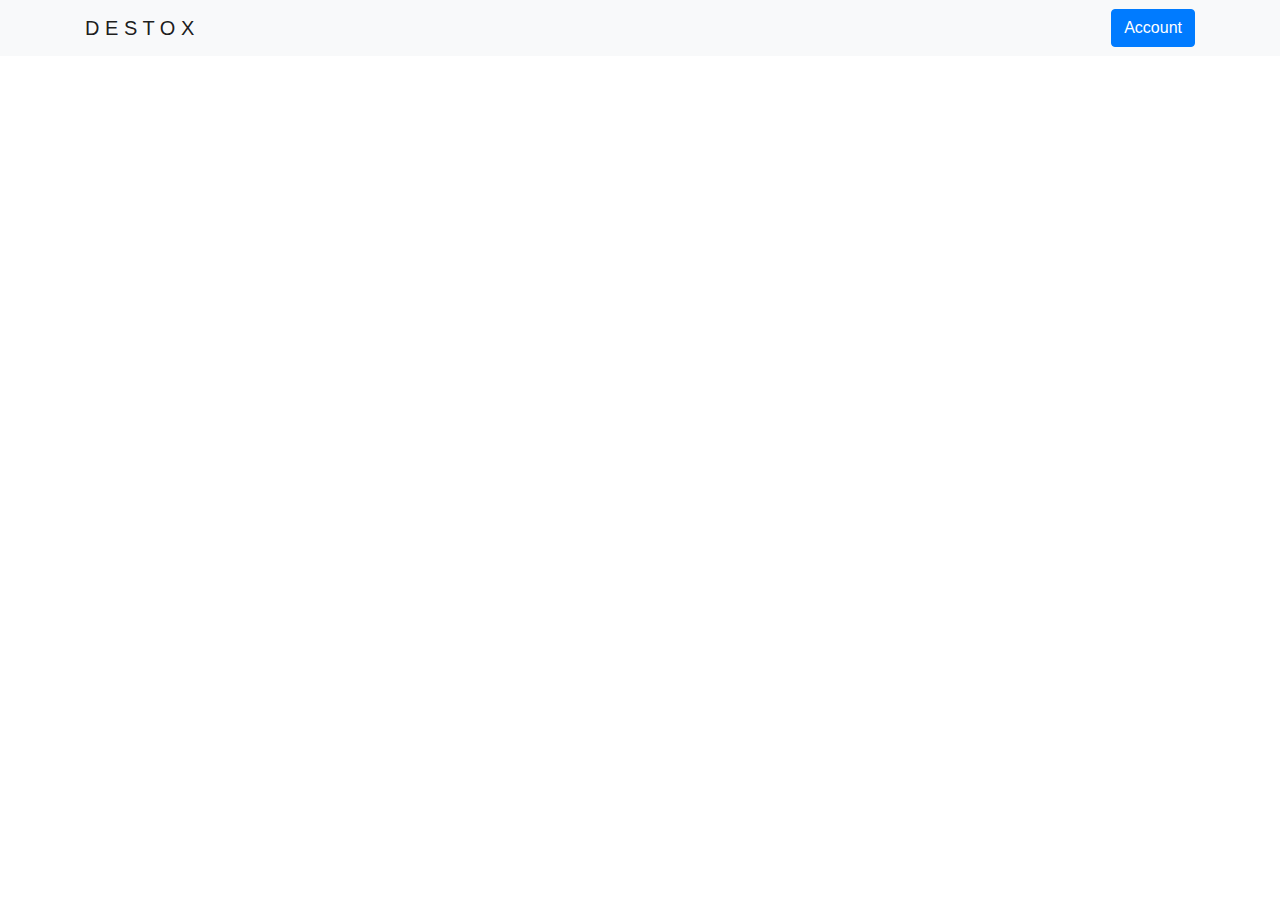
==== account.html @ 7f55df7a "Create account.html" ====
<!DOCTYPE html>
<html lang="en">
<link rel="icon" type="image/png" sizes="32x32" href="satelyte.png">

<head>

  <meta charset="utf-8">
  <meta name="viewport" content="width=device-width, initial-scale=1, shrink-to-fit=no">
  <meta name="description" content="Client Area">
  <meta name="author" content="">

  <title>Account Login | Destox</title>

  <!-- Bootstrap core CSS -->
  <link href="vendor/bootstrap/css/bootstrap.min.css" rel="stylesheet">

  <!-- Custom fonts for this template -->
  <link href="vendor/fontawesome-free/css/all.min.css" rel="stylesheet">
  <link href="vendor/simple-line-icons/css/simple-line-icons.css" rel="stylesheet" type="text/css">
  <link href="https://fonts.googleapis.com/css?family=Lato:300,400,700,300italic,400italic,700italic" rel="stylesheet" type="text/css">

  <!-- Custom styles for this template -->
  <link href="css/landing-page.min.css" rel="stylesheet">

</head>

<body>

  <!-- Navigation -->
  <nav class="navbar navbar-light bg-light static-top">
    <div class="container">
      <a class="navbar-brand" href="#">D E S T O X</a>
      <a class="btn btn-primary" href="#">Account</a>
    </div>
  </nav>
---- vendor/simple-line-icons/css/simple-line-icons.css ----
@font-face {
  font-family: 'simple-line-icons';
  src: url('../fonts/Simple-Line-Icons.eot?v=2.4.0');
  src: url('../fonts/Simple-Line-Icons.eot?v=2.4.0#iefix') format('embedded-opentype'), url('../fonts/Simple-Line-Icons.woff2?v=2.4.0') format('woff2'), url('../fonts/Simple-Line-Icons.ttf?v=2.4.0') format('truetype'), url('../fonts/Simple-Line-Icons.woff?v=2.4.0') format('woff'), url('../fonts/Simple-Line-Icons.svg?v=2.4.0#simple-line-icons') format('svg');
  font-weight: normal;
  font-style: normal;
}
/*
 Use the following CSS code if you want to have a class per icon.
 Instead of a list of all class selectors, you can use the generic [class*="icon-"] selector, but it's slower:
*/
.icon-user,
.icon-people,
.icon-user-female,
.icon-user-follow,
.icon-user-following,
.icon-user-unfollow,
.icon-login,
.icon-logout,
.icon-emotsmile,
.icon-phone,
.icon-call-end,
.icon-call-in,
.icon-call-out,
.icon-map,
.icon-location-pin,
.icon-direction,
.icon-directions,
.icon-compass,
.icon-layers,
.icon-menu,
.icon-list,
.icon-options-vertical,
.icon-options,
.icon-arrow-down,
.icon-arrow-left,
.icon-arrow-right,
.icon-arrow-up,
.icon-arrow-up-circle,
.icon-arrow-left-circle,
.icon-arrow-right-circle,
.icon-arrow-down-circle,
.icon-check,
.icon-clock,
.icon-plus,
.icon-minus,
.icon-close,
.icon-event,
.icon-exclamation,
.icon-organization,
.icon-trophy,
.icon-screen-smartphone,
.icon-screen-desktop,
.icon-plane,
.icon-notebook,
.icon-mustache,
.icon-mouse,
.icon-magnet,
.icon-energy,
.icon-disc,
.icon-cursor,
.icon-cursor-move,
.icon-crop,
.icon-chemistry,
.icon-speedometer,
.icon-shield,
.icon-screen-tablet,
.icon-magic-wand,
.icon-hourglass,
.icon-graduation,
.icon-ghost,
.icon-game-controller,
.icon-fire,
.icon-eyeglass,
.icon-envelope-open,
.icon-envelope-letter,
.icon-bell,
.icon-badge,
.icon-anchor,
.icon-wallet,
.icon-vector,
.icon-speech,
.icon-puzzle,
.icon-printer,
.icon-present,
.icon-playlist,
.icon-pin,
.icon-picture,
.icon-handbag,
.icon-globe-alt,
.icon-globe,
.icon-folder-alt,
.icon-folder,
.icon-film,
.icon-feed,
.icon-drop,
.icon-drawer,
.icon-docs,
.icon-doc,
.icon-diamond,
.icon-cup,
.icon-calculator,
.icon-bubbles,
.icon-briefcase,
.icon-book-open,
.icon-basket-loaded,
.icon-basket,
.icon-bag,
.icon-action-undo,
.icon-action-redo,
.icon-wrench,
.icon-umbrella,
.icon-trash,
.icon-tag,
.icon-support,
.icon-frame,
.icon-size-fullscreen,
.icon-size-actual,
.icon-shuffle,
.icon-share-alt,
.icon-share,
.icon-rocket,
.icon-question,
.icon-pie-chart,
.icon-pencil,
.icon-note,
.icon-loop,
.icon-home,
.icon-grid,
.icon-graph,
.icon-microphone,
.icon-music-tone-alt,
.icon-music-tone,
.icon-earphones-alt,
.icon-earphones,
.icon-equalizer,
.icon-like,
.icon-dislike,
.icon-control-start,
.icon-control-rewind,
.icon-control-play,
.icon-control-pause,
.icon-control-forward,
.icon-control-end,
.icon-volume-1,
.icon-volume-2,
.icon-volume-off,
.icon-calendar,
.icon-bulb,
.icon-chart,
.icon-ban,
.icon-bubble,
.icon-camrecorder,
.icon-camera,
.icon-cloud-download,
.icon-cloud-upload,
.icon-envelope,
.icon-eye,
.icon-flag,
.icon-heart,
.icon-info,
.icon-key,
.icon-link,
.icon-lock,
.icon-lock-open,
.icon-magnifier,
.icon-magnifier-add,
.icon-magnifier-remove,
.icon-paper-clip,
.icon-paper-plane,
.icon-power,
.icon-refresh,
.icon-reload,
.icon-settings,
.icon-star,
.icon-symbol-female,
.icon-symbol-male,
.icon-target,
.icon-credit-card,
.icon-paypal,
.icon-social-tumblr,
.icon-social-twitter,
.icon-social-facebook,
.icon-social-instagram,
.icon-social-linkedin,
.icon-social-pinterest,
.icon-social-github,
.icon-social-google,
.icon-social-reddit,
.icon-social-skype,
.icon-social-dribbble,
.icon-social-behance,
.icon-social-foursqare,
.icon-social-soundcloud,
.icon-social-spotify,
.icon-social-stumbleupon,
.icon-social-youtube,
.icon-social-dropbox,
.icon-social-vkontakte,
.icon-social-steam {
  font-family: 'simple-line-icons';
  speak: none;
  font-style: normal;
  font-weight: normal;
  font-variant: normal;
  text-transform: none;
  line-height: 1;
  /* Better Font Rendering =========== */
  -webkit-font-smoothing: antialiased;
  -moz-osx-font-smoothing: grayscale;
}
.icon-user:before {
  content: "\e005";
}
.icon-people:before {
  content: "\e001";
}
.icon-user-female:before {
  content: "\e000";
}
.icon-user-follow:before {
  content: "\e002";
}
.icon-user-following:before {
  content: "\e003";
}
.icon-user-unfollow:before {
  content: "\e004";
}
.icon-login:before {
  content: "\e066";
}
.icon-logout:before {
  content: "\e065";
}
.icon-emotsmile:before {
  content: "\e021";
}
.icon-phone:before {
  content: "\e600";
}
.icon-call-end:before {
  content: "\e048";
}
.icon-call-in:before {
  content: "\e047";
}
.icon-call-out:before {
  content: "\e046";
}
.icon-map:before {
  content: "\e033";
}
.icon-location-pin:before {
  content: "\e096";
}
.icon-direction:before {
  content: "\e042";
}
.icon-directions:before {
  content: "\e041";
}
.icon-compass:before {
  content: "\e045";
}
.icon-layers:before {
  content: "\e034";
}
.icon-menu:before {
  content: "\e601";
}
.icon-list:before {
  content: "\e067";
}
.icon-options-vertical:before {
  content: "\e602";
}
.icon-options:before {
  content: "\e603";
}
.icon-arrow-down:before {
  content: "\e604";
}
.icon-arrow-left:before {
  content: "\e605";
}
.icon-arrow-right:before {
  content: "\e606";
}
.icon-arrow-up:before {
  content: "\e607";
}
.icon-arrow-up-circle:before {
  content: "\e078";
}
.icon-arrow-left-circle:before {
  content: "\e07a";
}
.icon-arrow-right-circle:before {
  content: "\e079";
}
.icon-arrow-down-circle:before {
  content: "\e07b";
}
.icon-check:before {
  content: "\e080";
}
.icon-clock:before {
  content: "\e081";
}
.icon-plus:before {
  content: "\e095";
}
.icon-minus:before {
  content: "\e615";
}
.icon-close:before {
  content: "\e082";
}
.icon-event:before {
  content: "\e619";
}
.icon-exclamation:before {
  content: "\e617";
}
.icon-organization:before {
  content: "\e616";
}
.icon-trophy:before {
  content: "\e006";
}
.icon-screen-smartphone:before {
  content: "\e010";
}
.icon-screen-desktop:before {
  content: "\e011";
}
.icon-plane:before {
  content: "\e012";
}
.icon-notebook:before {
  content: "\e013";
}
.icon-mustache:before {
  content: "\e014";
}
.icon-mouse:before {
  content: "\e015";
}
.icon-magnet:before {
  content: "\e016";
}
.icon-energy:before {
  content: "\e020";
}
.icon-disc:before {
  content: "\e022";
}
.icon-cursor:before {
  content: "\e06e";
}
.icon-cursor-move:before {
  content: "\e023";
}
.icon-crop:before {
  content: "\e024";
}
.icon-chemistry:before {
  content: "\e026";
}
.icon-speedometer:before {
  content: "\e007";
}
.icon-shield:before {
  content: "\e00e";
}
.icon-screen-tablet:before {
  content: "\e00f";
}
.icon-magic-wand:before {
  content: "\e017";
}
.icon-hourglass:before {
  content: "\e018";
}
.icon-graduation:before {
  content: "\e019";
}
.icon-ghost:before {
  content: "\e01a";
}
.icon-game-controller:before {
  content: "\e01b";
}
.icon-fire:before {
  content: "\e01c";
}
.icon-eyeglass:before {
  content: "\e01d";
}
.icon-envelope-open:before {
  content: "\e01e";
}
.icon-envelope-letter:before {
  content: "\e01f";
}
.icon-bell:before {
  content: "\e027";
}
.icon-badge:before {
  content: "\e028";
}
.icon-anchor:before {
  content: "\e029";
}
.icon-wallet:before {
  content: "\e02a";
}
.icon-vector:before {
  content: "\e02b";
}
.icon-speech:before {
  content: "\e02c";
}
.icon-puzzle:before {
  content: "\e02d";
}
.icon-printer:before {
  content: "\e02e";
}
.icon-present:before {
  content: "\e02f";
}
.icon-playlist:before {
  content: "\e030";
}
.icon-pin:before {
  content: "\e031";
}
.icon-picture:before {
  content: "\e032";
}
.icon-handbag:before {
  content: "\e035";
}
.icon-globe-alt:before {
  content: "\e036";
}
.icon-globe:before {
  content: "\e037";
}
.icon-folder-alt:before {
  content: "\e039";
}
.icon-folder:before {
  content: "\e089";
}
.icon-film:before {
  content: "\e03a";
}
.icon-feed:before {
  content: "\e03b";
}
.icon-drop:before {
  content: "\e03e";
}
.icon-drawer:before {
  content: "\e03f";
}
.icon-docs:before {
  content: "\e040";
}
.icon-doc:before {
  content: "\e085";
}
.icon-diamond:before {
  content: "\e043";
}
.icon-cup:before {
  content: "\e044";
}
.icon-calculator:before {
  content: "\e049";
}
.icon-bubbles:before {
  content: "\e04a";
}
.icon-briefcase:before {
  content: "\e04b";
}
.icon-book-open:before {
  content: "\e04c";
}
.icon-basket-loaded:before {
  content: "\e04d";
}
.icon-basket:before {
  content: "\e04e";
}
.icon-bag:before {
  content: "\e04f";
}
.icon-action-undo:before {
  content: "\e050";
}
.icon-action-redo:before {
  content: "\e051";
}
.icon-wrench:before {
  content: "\e052";
}
.icon-umbrella:before {
  content: "\e053";
}
.icon-trash:before {
  content: "\e054";
}
.icon-tag:before {
  content: "\e055";
}
.icon-support:before {
  content: "\e056";
}
.icon-frame:before {
  content: "\e038";
}
.icon-size-fullscreen:before {
  content: "\e057";
}
.icon-size-actual:before {
  content: "\e058";
}
.icon-shuffle:before {
  content: "\e059";
}
.icon-share-alt:before {
  content: "\e05a";
}
.icon-share:before {
  content: "\e05b";
}
.icon-rocket:before {
  content: "\e05c";
}
.icon-question:before {
  content: "\e05d";
}
.icon-pie-chart:before {
  content: "\e05e";
}
.icon-pencil:before {
  content: "\e05f";
}
.icon-note:before {
  content: "\e060";
}
.icon-loop:before {
  content: "\e064";
}
.icon-home:before {
  content: "\e069";
}
.icon-grid:before {
  content: "\e06a";
}
.icon-graph:before {
  content: "\e06b";
}
.icon-microphone:before {
  content: "\e063";
}
.icon-music-tone-alt:before {
  content: "\e061";
}
.icon-music-tone:before {
  content: "\e062";
}
.icon-earphones-alt:before {
  content: "\e03c";
}
.icon-earphones:before {
  content: "\e03d";
}
.icon-equalizer:before {
  content: "\e06c";
}
.icon-like:before {
  content: "\e068";
}
.icon-dislike:before {
  content: "\e06d";
}
.icon-control-start:before {
  content: "\e06f";
}
.icon-control-rewind:before {
  content: "\e070";
}
.icon-control-play:before {
  content: "\e071";
}
.icon-control-pause:before {
  content: "\e072";
}
.icon-control-forward:before {
  content: "\e073";
}
.icon-control-end:before {
  content: "\e074";
}
.icon-volume-1:before {
  content: "\e09f";
}
.icon-volume-2:before {
  content: "\e0a0";
}
.icon-volume-off:before {
  content: "\e0a1";
}
.icon-calendar:before {
  content: "\e075";
}
.icon-bulb:before {
  content: "\e076";
}
.icon-chart:before {
  content: "\e077";
}
.icon-ban:before {
  content: "\e07c";
}
.icon-bubble:before {
  content: "\e07d";
}
.icon-camrecorder:before {
  content: "\e07e";
}
.icon-camera:before {
  content: "\e07f";
}
.icon-cloud-download:before {
  content: "\e083";
}
.icon-cloud-upload:before {
  content: "\e084";
}
.icon-envelope:before {
  content: "\e086";
}
.icon-eye:before {
  content: "\e087";
}
.icon-flag:before {
  content: "\e088";
}
.icon-heart:before {
  content: "\e08a";
}
.icon-info:before {
  content: "\e08b";
}
.icon-key:before {
  content: "\e08c";
}
.icon-link:before {
  content: "\e08d";
}
.icon-lock:before {
  content: "\e08e";
}
.icon-lock-open:before {
  content: "\e08f";
}
.icon-magnifier:before {
  content: "\e090";
}
.icon-magnifier-add:before {
  content: "\e091";
}
.icon-magnifier-remove:before {
  content: "\e092";
}
.icon-paper-clip:before {
  content: "\e093";
}
.icon-paper-plane:before {
  content: "\e094";
}
.icon-power:before {
  content: "\e097";
}
.icon-refresh:before {
  content: "\e098";
}
.icon-reload:before {
  content: "\e099";
}
.icon-settings:before {
  content: "\e09a";
}
.icon-star:before {
  content: "\e09b";
}
.icon-symbol-female:before {
  content: "\e09c";
}
.icon-symbol-male:before {
  content: "\e09d";
}
.icon-target:before {
  content: "\e09e";
}
.icon-credit-card:before {
  content: "\e025";
}
.icon-paypal:before {
  content: "\e608";
}
.icon-social-tumblr:before {
  content: "\e00a";
}
.icon-social-twitter:before {
  content: "\e009";
}
.icon-social-facebook:before {
  content: "\e00b";
}
.icon-social-instagram:before {
  content: "\e609";
}
.icon-social-linkedin:before {
  content: "\e60a";
}
.icon-social-pinterest:before {
  content: "\e60b";
}
.icon-social-github:before {
  content: "\e60c";
}
.icon-social-google:before {
  content: "\e60d";
}
.icon-social-reddit:before {
  content: "\e60e";
}
.icon-social-skype:before {
  content: "\e60f";
}
.icon-social-dribbble:before {
  content: "\e00d";
}
.icon-social-behance:before {
  content: "\e610";
}
.icon-social-foursqare:before {
  content: "\e611";
}
.icon-social-soundcloud:before {
  content: "\e612";
}
.icon-social-spotify:before {
  content: "\e613";
}
.icon-social-stumbleupon:before {
  content: "\e614";
}
.icon-social-youtube:before {
  content: "\e008";
}
.icon-social-dropbox:before {
  content: "\e00c";
}
.icon-social-vkontakte:before {
  content: "\e618";
}
.icon-social-steam:before {
  content: "\e620";
}
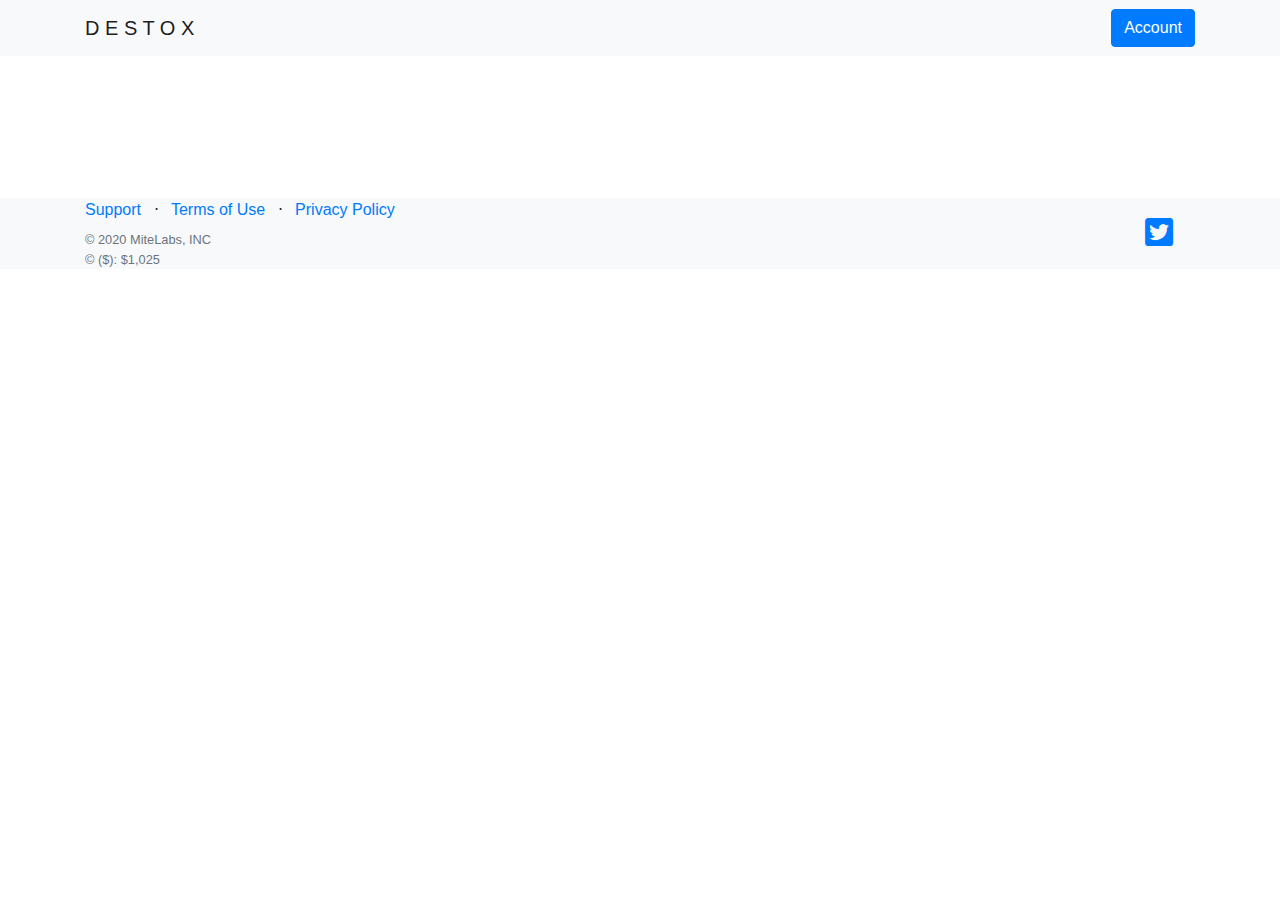
==== commit 58180296: "Update account.html" ====
--- a/account.html
+++ b/account.html
@@ -30,6 +30,64 @@
   <nav class="navbar navbar-light bg-light static-top">
     <div class="container">
       <a class="navbar-brand" href="#">D E S T O X</a>
-      <a class="btn btn-primary" href="#">Account</a>
+      <a class="btn btn-primary" href="account">Account</a>
     </div>
   </nav>
+  
+<!-- Masthead -->
+  <header class="masthead text-white text-center">
+    <div class="overlay"></div>
+    <div class="container">
+      <div class="row">
+        <div class="col-xl-9 mx-auto">
+          <h1 class="mb-5">We are currently at 100% Usage.</h1>
+          <h2 class="text-white text-center">Please come back later to create an account.</h2>
+        </div>
+              </div>
+            </div>
+          </form>
+        </div>
+      </div>
+    </div>
+  </header>
+
+  <!-- Footer -->
+  <footer class="footer bg-light">
+    <div class="container">
+      <div class="row">
+        <div class="col-lg-6 h-100 text-center text-lg-left my-auto">
+          <ul class="list-inline mb-2">
+            <li class="list-inline-item">
+              <a href="#">Support</a>
+            </li>
+            <li class="list-inline-item">&sdot;</li>
+            <li class="list-inline-item">
+              <a href="#">Terms of Use</a>
+            </li>
+            <li class="list-inline-item">&sdot;</li>
+            <li class="list-inline-item">
+              <a href="#">Privacy Policy</a>
+            </li>
+          </ul>
+          <p class="text-muted small mb-4 mb-lg-0">&copy; 2020 MiteLabs, INC</p>
+          <p class="text-muted small mb-4 mb-lg-0">&copy; ($): $1,025</p>
+        </div>
+        <div class="col-lg-6 h-100 text-center text-lg-right my-auto">
+            <li class="list-inline-item mr-3">
+              <a href="https://twitter.com/mitelabs">
+                <i class="fab fa-twitter-square fa-2x fa-fw"></i>
+              </a>
+            </li>
+          </ul>
+        </div>
+      </div>
+    </div>
+  </footer>
+
+  <!-- Bootstrap core JavaScript -->
+  <script src="vendor/jquery/jquery.min.js"></script>
+  <script src="vendor/bootstrap/js/bootstrap.bundle.min.js"></script>
+
+</body>
+
+</html>
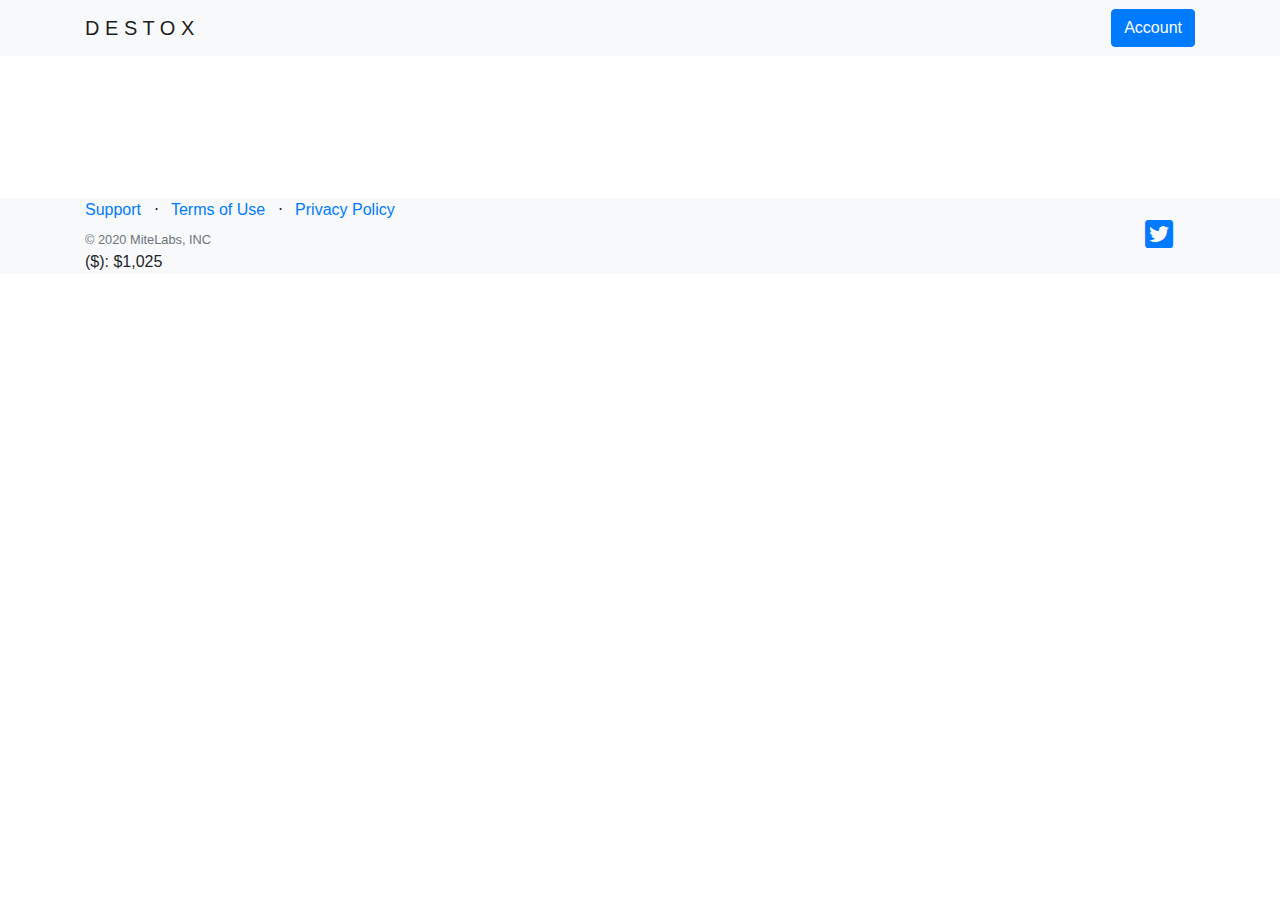
==== commit d1366105: "Update account.html" ====
--- a/account.html
+++ b/account.html
@@ -70,7 +70,7 @@
             </li>
           </ul>
           <p class="text-muted small mb-4 mb-lg-0">&copy; 2020 MiteLabs, INC</p>
-          <p class="text-muted small mb-4 mb-lg-0">&copy; ($): $1,025</p>
+          <p class="mb-4 mb-lg-0">($): $1,025</p>
         </div>
         <div class="col-lg-6 h-100 text-center text-lg-right my-auto">
             <li class="list-inline-item mr-3">
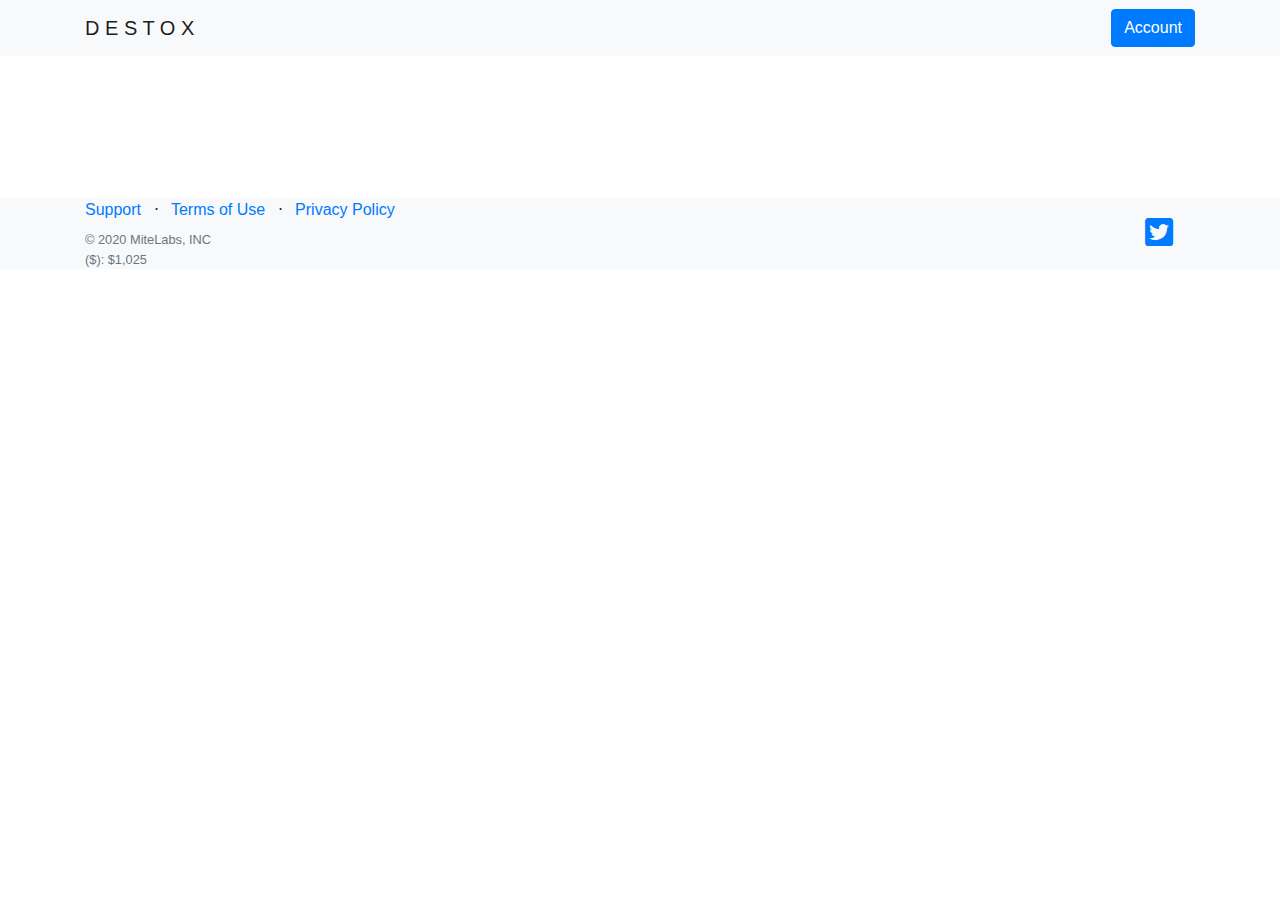
==== commit d1fbfdbf: "Update account.html" ====
--- a/account.html
+++ b/account.html
@@ -30,7 +30,7 @@
   <nav class="navbar navbar-light bg-light static-top">
     <div class="container">
       <a class="navbar-brand" href="#">D E S T O X</a>
-      <a class="btn btn-primary" href="account">Account</a>
+      <a class="btn btn-primary" href="index">Account</a>
     </div>
   </nav>
   
@@ -70,7 +70,7 @@
             </li>
           </ul>
           <p class="text-muted small mb-4 mb-lg-0">&copy; 2020 MiteLabs, INC</p>
-          <p class="mb-4 mb-lg-0">($): $1,025</p>
+          <p class="text-muted small mb-4 mb-lg-0">($): $1,025</p>
         </div>
         <div class="col-lg-6 h-100 text-center text-lg-right my-auto">
             <li class="list-inline-item mr-3">
